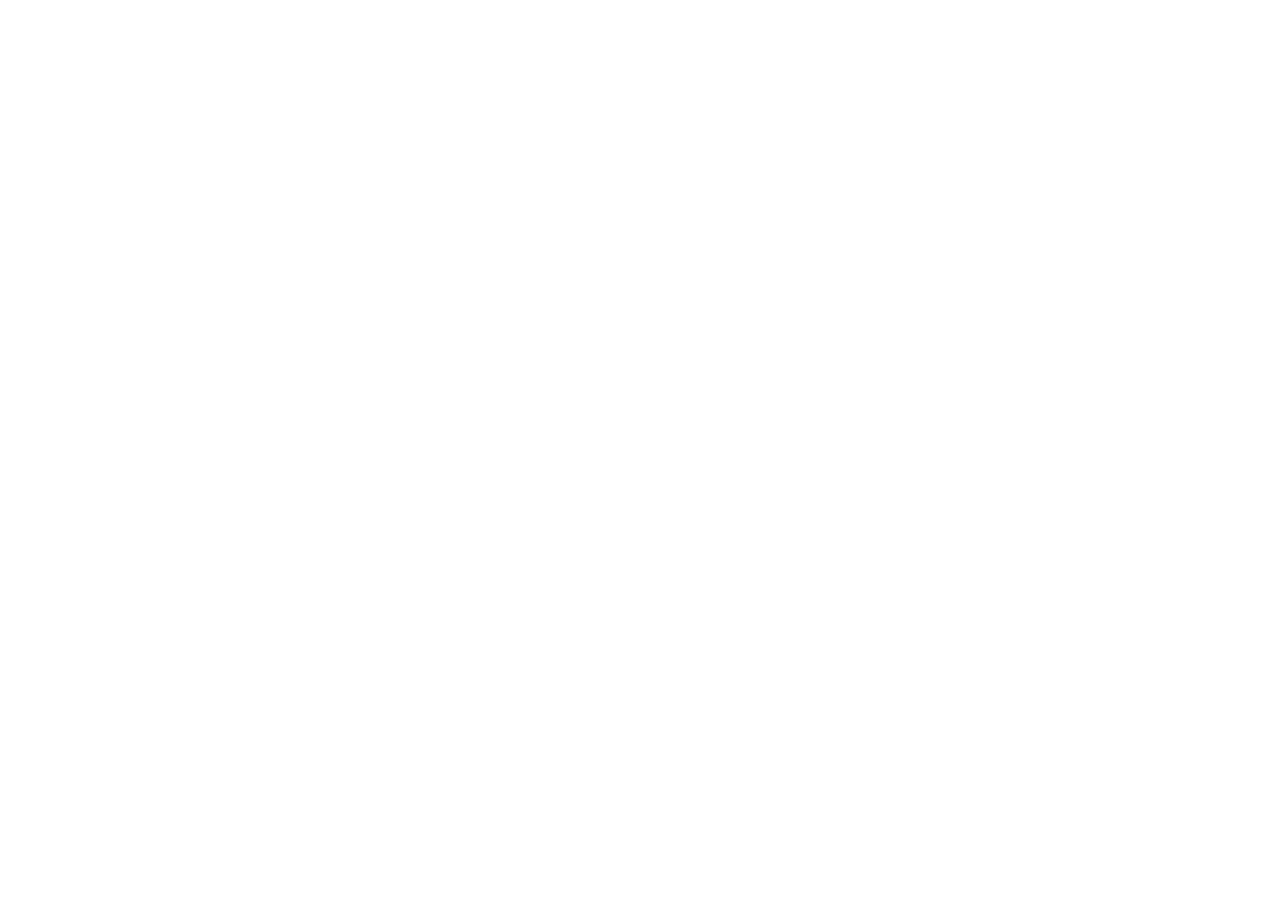
==== novo-arquivo.html @ b0a7910f "Adicionado arquivo novo-arquivo" ====
<!DOCTYPE html>
<html lang="pt-br" ng-app="alurapic">
	<head>
		<meta charset="UTF-8">
		<meta name="viewport" content="width=device-width">
		<title>Alurapic</title>
		<link rel="stylesheet" href="css/bootstrap.min.css">
		<link rel="stylesheet" href="css/bootstrap-theme.min.css">
		<link rel="stylesheet" href="css/efeitos.css">
		<script src="js/lib/angular.min.js"></script>
        <script src="js/lib/angular-animate.min.js"></script>
        <script src="js/lib/angular-route.min.js"></script>
        <script src="js/lib/angular-resource.min.js"></script>
		<script src="js/main.js"></script>
		<script src="js/controllers/fotos-controller.js"></script>
        <script src="js/controllers/foto-controller.js"></script>
		<script src="js/controllers/grupos-controller.js"></script>
		<script src="js/directives/minhas-diretivas.js"></script>
        <script src="js/services/meus-servicos.js"></script>
	</head>
	<body>
		<div class="container">  

			<ng-view></ng-view> 

		</div> <!-- fim container -->        
	</body>
</html>
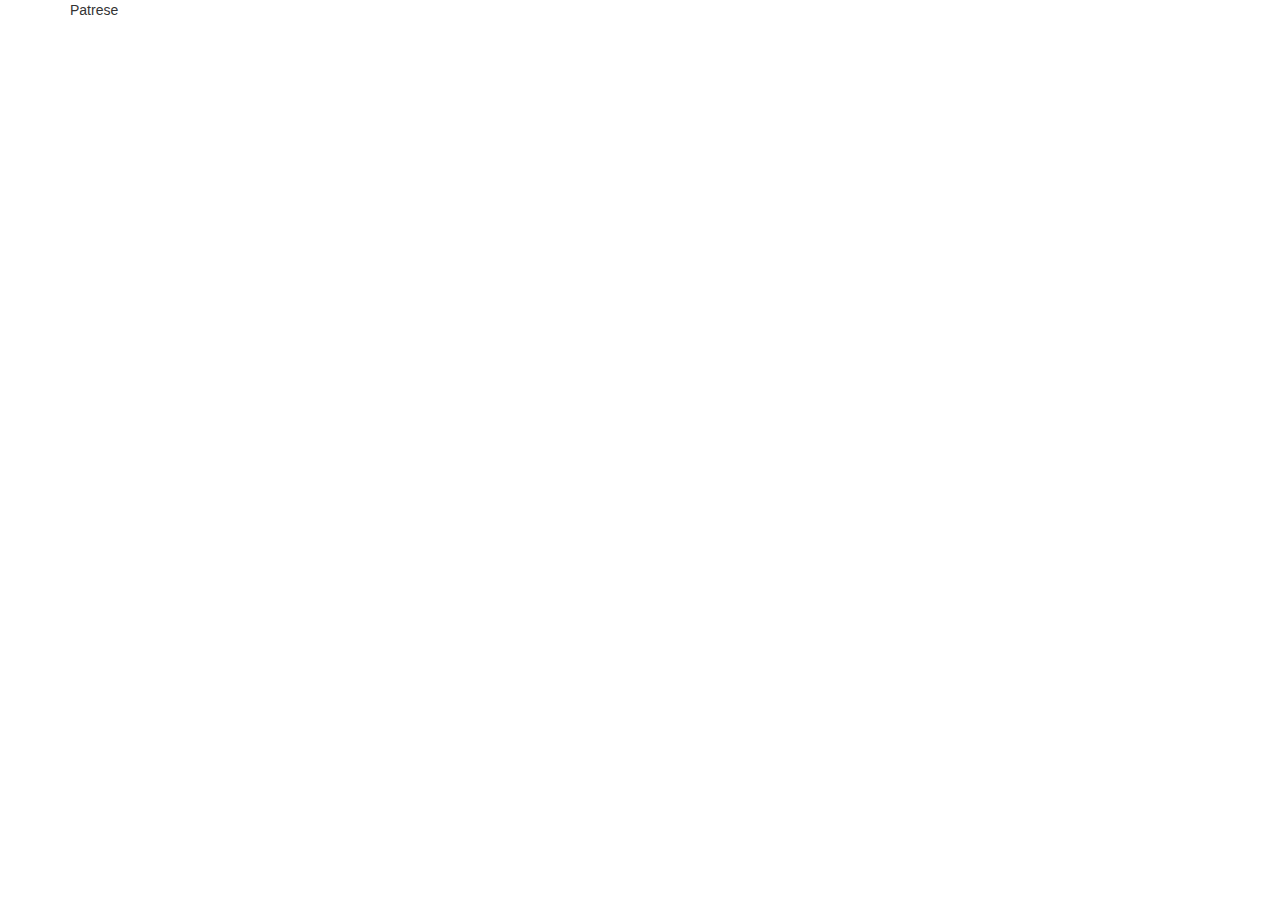
==== commit 1089ebcc: "alterado arquivo novo-arquivo" ====
--- a/novo-arquivo.html
+++ b/novo-arquivo.html
@@ -21,7 +21,7 @@
 	<body>
 		<div class="container">  
 
-			<ng-view></ng-view> 
+			<ng-view>Patrese</ng-view> 
 
 		</div> <!-- fim container -->        
 	</body>
